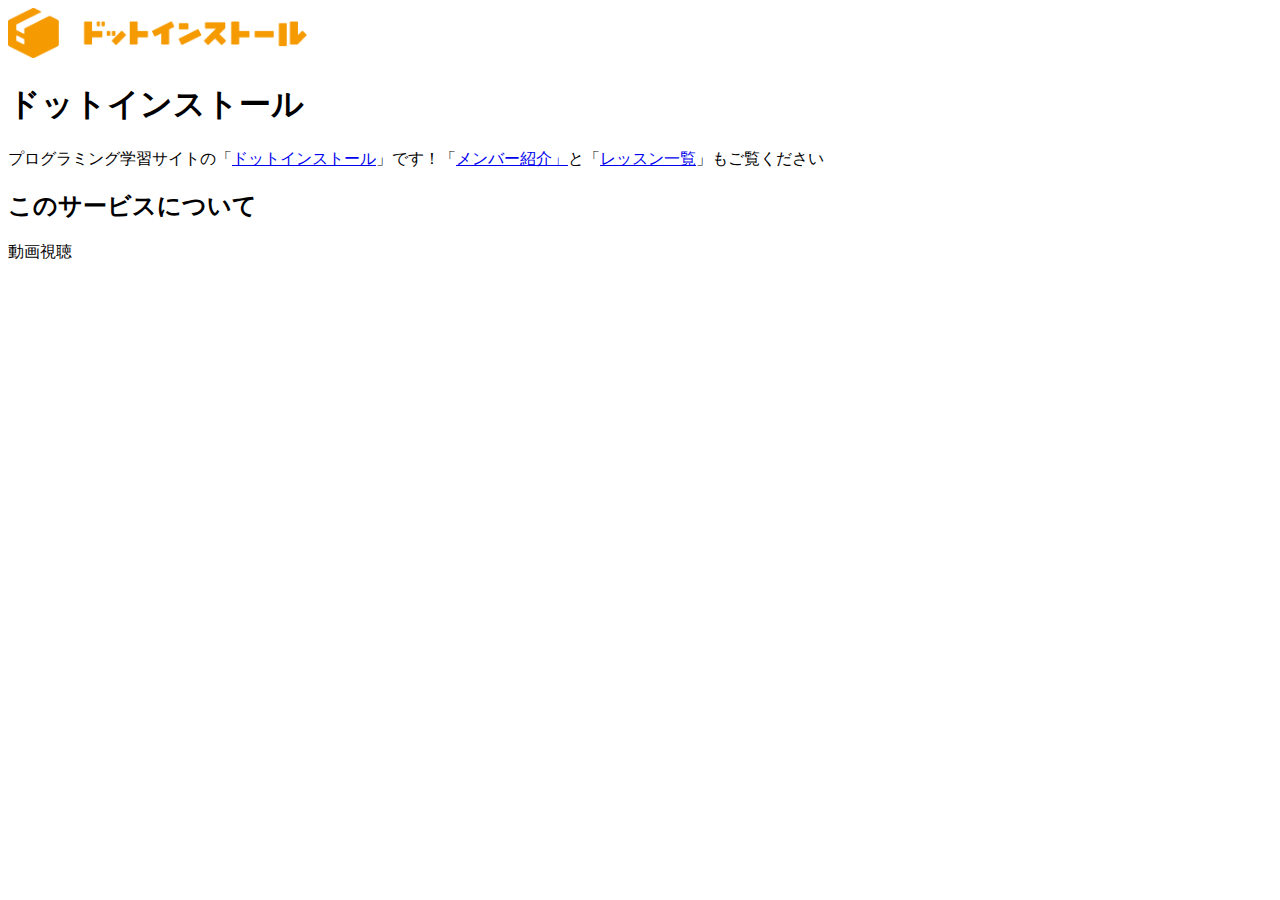
==== dotinstall_html/index3.html @ 1327a5c3 "html practice in dotinstall" ====
<!DOCTYPE html>

<html lang="ja">
    <head>
        <meta charset="utf-8">
        <title>ドットインストール</title>
        <meta name="description" content="ドットインストールの学習">
        <link rel="icon" href="favicon.ico">
    </head>
    <body>
        <img src="../img/logo.png" width="300" height="50" alt="ドッドインストールのロゴ">

        <h1>ドットインストール</h1>
        <p>プログラミング学習サイトの「<a href="https://dotinstall.com" target="_blank">ドットインストール</a>」です！「<a href="members.html">メンバー紹介」</a>と「<a href="lessons/index.html">レッスン一覧</a>」もご覧ください</p>

        <h2 id="history">このサービスについて</h2>
        <p>動画視聴</p>
    </body>
</html>
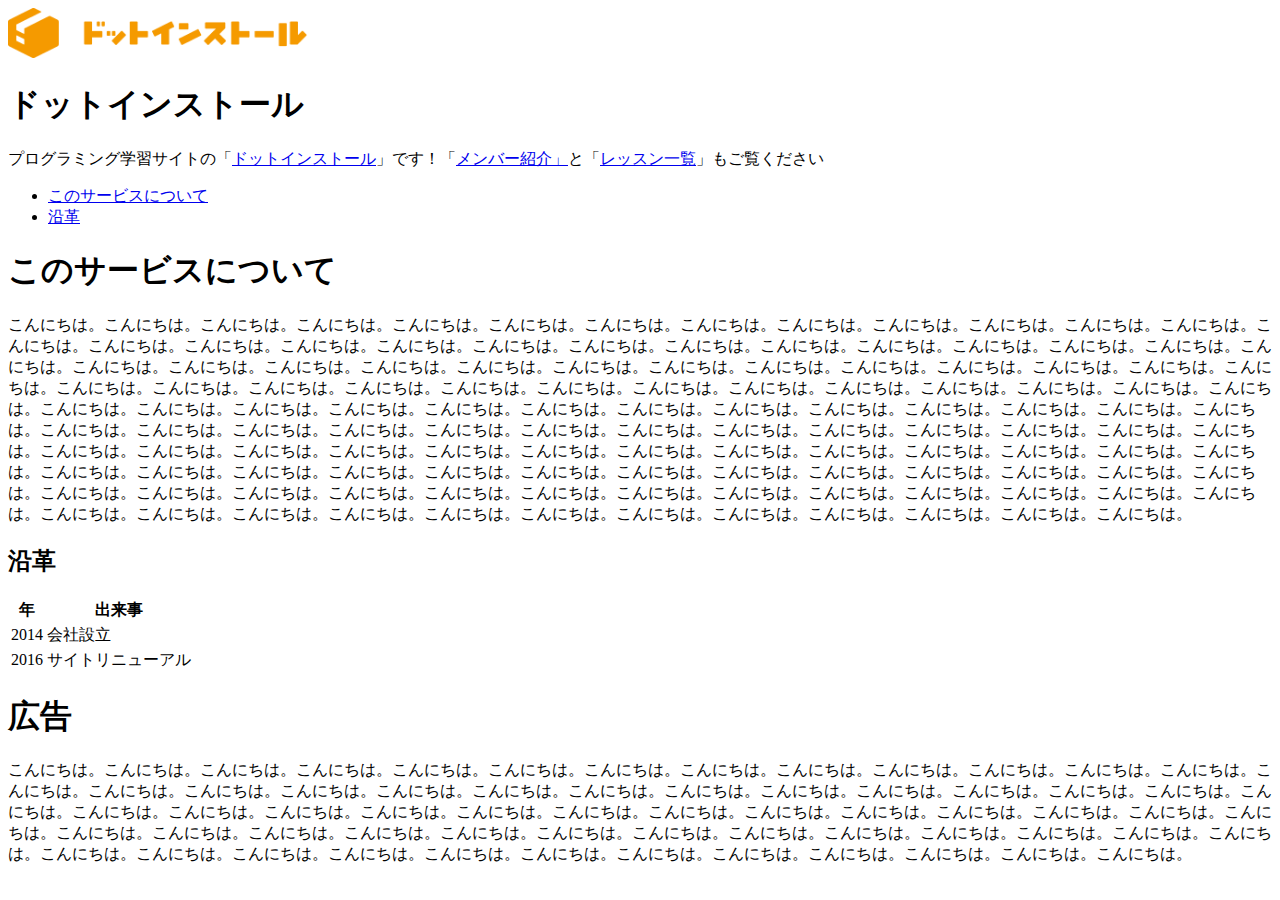
==== commit 8ecce927: "add new codes" ====
--- a/dotinstall_html/index3.html
+++ b/dotinstall_html/index3.html
@@ -1,19 +1,62 @@
 <!DOCTYPE html>
 
 <html lang="ja">
-    <head>
-        <meta charset="utf-8">
-        <title>ドットインストール</title>
-        <meta name="description" content="ドットインストールの学習">
-        <link rel="icon" href="favicon.ico">
-    </head>
-    <body>
+<head>
+    <meta charset="utf-8">
+    <title>ドットインストール</title>
+    <meta name="description" content="ドットインストールの学習">
+    <link rel="icon" href="favicon.ico">
+</head>
+<body>
+    <header>
         <img src="../img/logo.png" width="300" height="50" alt="ドッドインストールのロゴ">
+    </header>
 
+    <main>
         <h1>ドットインストール</h1>
         <p>プログラミング学習サイトの「<a href="https://dotinstall.com" target="_blank">ドットインストール</a>」です！「<a href="members.html">メンバー紹介」</a>と「<a href="lessons/index.html">レッスン一覧</a>」もご覧ください</p>
+        
+        <nav>
+            <ul>
+                <li><a href="#about">このサービスについて</a></li>
+                <li><a href="#history">沿革</a></li>
+            </ul>
+        </nav>
 
-        <h2 id="history">このサービスについて</h2>
-        <p>動画視聴</p>
-    </body>
-</html>+        <section>
+            <h1 id="about">このサービスについて</h1>
+            <p>こんにちは。こんにちは。こんにちは。こんにちは。こんにちは。こんにちは。こんにちは。こんにちは。こんにちは。こんにちは。こんにちは。こんにちは。こんにちは。こんにちは。こんにちは。こんにちは。こんにちは。こんにちは。こんにちは。こんにちは。こんにちは。こんにちは。こんにちは。こんにちは。こんにちは。こんにちは。こんにちは。こんにちは。こんにちは。こんにちは。こんにちは。こんにちは。こんにちは。こんにちは。こんにちは。こんにちは。こんにちは。こんにちは。こんにちは。こんにちは。こんにちは。こんにちは。こんにちは。こんにちは。こんにちは。こんにちは。こんにちは。こんにちは。こんにちは。こんにちは。こんにちは。こんにちは。こんにちは。こんにちは。こんにちは。こんにちは。こんにちは。こんにちは。こんにちは。こんにちは。こんにちは。こんにちは。こんにちは。こんにちは。こんにちは。こんにちは。こんにちは。こんにちは。こんにちは。こんにちは。こんにちは。こんにちは。こんにちは。こんにちは。こんにちは。こんにちは。こんにちは。こんにちは。こんにちは。こんにちは。こんにちは。こんにちは。こんにちは。こんにちは。こんにちは。こんにちは。こんにちは。こんにちは。こんにちは。こんにちは。こんにちは。こんにちは。こんにちは。こんにちは。こんにちは。こんにちは。こんにちは。こんにちは。こんにちは。こんにちは。こんにちは。こんにちは。こんにちは。こんにちは。こんにちは。こんにちは。こんにちは。こんにちは。こんにちは。こんにちは。こんにちは。こんにちは。こんにちは。こんにちは。こんにちは。こんにちは。こんにちは。こんにちは。こんにちは。こんにちは。こんにちは。こんにちは。こんにちは。こんにちは。こんにちは。こんにちは。こんにちは。こんにちは。こんにちは。こんにちは。</p>
+        </section>
+
+        <section>
+            <h2 id="history">沿革</h2>
+            <table>
+                <thead>
+                    <tr>
+                        <th>年</th>
+                        <th>出来事</th>
+                    </tr>
+                </thread>
+                <tbody>
+                    <tr>
+                        <td>2014</td>
+                        <td>会社設立</td>
+                    </tr>
+                    <tr>
+                        <td>2016</td>
+                        <td>サイトリニューアル</td>
+                    </tr>
+                </tbody>
+            </table>
+        </section>
+    </main>
+
+    <aside>
+        <h1>広告</h1>
+        <p>こんにちは。こんにちは。こんにちは。こんにちは。こんにちは。こんにちは。こんにちは。こんにちは。こんにちは。こんにちは。こんにちは。こんにちは。こんにちは。こんにちは。こんにちは。こんにちは。こんにちは。こんにちは。こんにちは。こんにちは。こんにちは。こんにちは。こんにちは。こんにちは。こんにちは。こんにちは。こんにちは。こんにちは。こんにちは。こんにちは。こんにちは。こんにちは。こんにちは。こんにちは。こんにちは。こんにちは。こんにちは。こんにちは。こんにちは。こんにちは。こんにちは。こんにちは。こんにちは。こんにちは。こんにちは。こんにちは。こんにちは。こんにちは。こんにちは。こんにちは。こんにちは。こんにちは。こんにちは。こんにちは。こんにちは。こんにちは。こんにちは。こんにちは。こんにちは。こんにちは。こんにちは。こんにちは。こんにちは。こんにちは。こんにちは。</p>
+    </aside>
+    <footer>
+        <p><a href="#top>先頭へ戻る"</p>
+    </footer>
+</body>
+</html>
